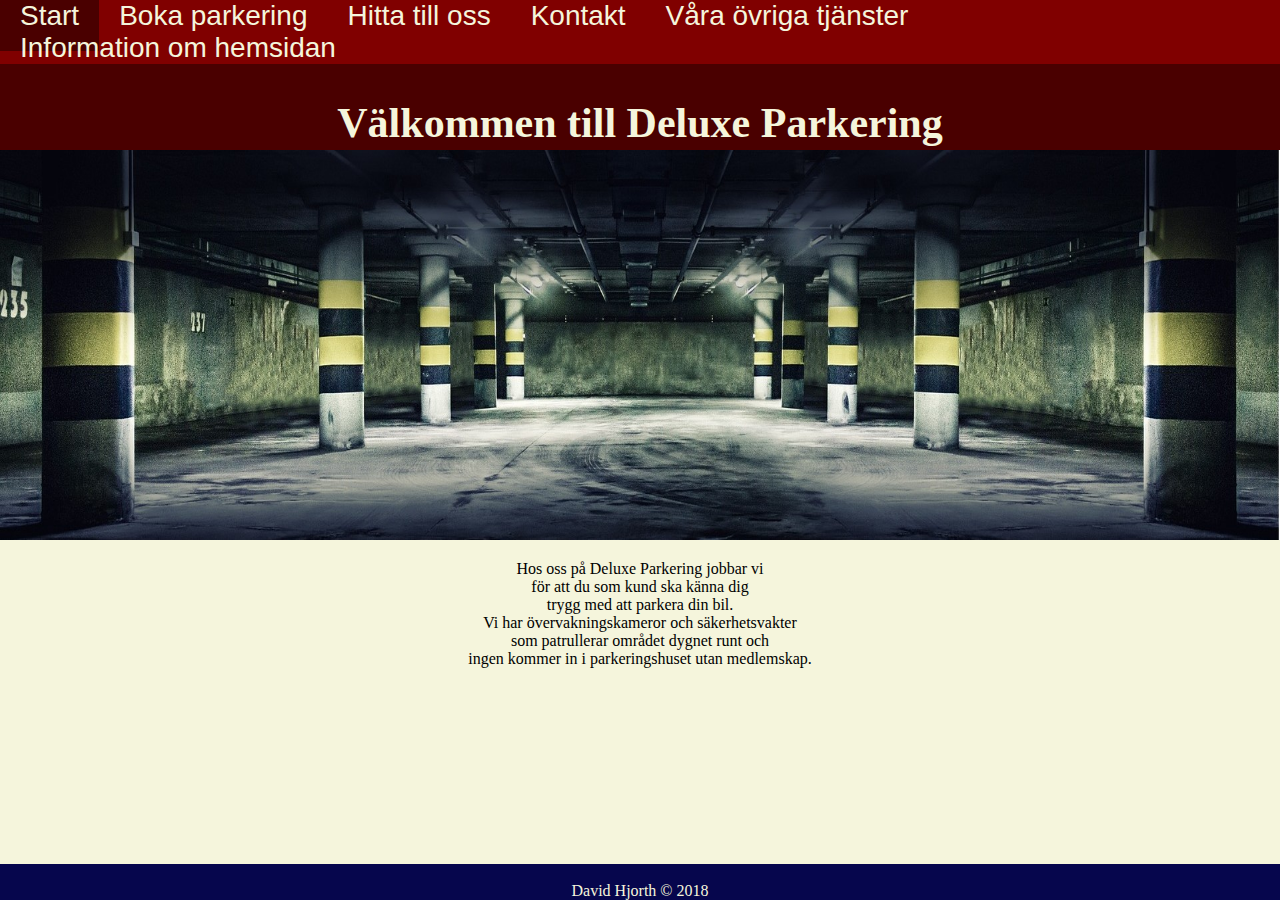
==== index.html @ bd14fb56 "försök på responsive + bild till omoss gjord i 3d-paint + fixat button size till mindre + ändrat nam" ====
<!DOCTYPE html>

<html>
	
	<head>
			<meta name="viewport" content="width=device-width, initial-scale=1.0">
		<title>	Deluxe Parkering	</title>
		<link rel="stylesheet" type="text/css" href="design.css">
		
	
	</head>

	<body>
		
		<div class="header">
		<nav>
			<ul>
				<li><a class="menu-item" href="index.html">Start<a/></li>
				<li><a class="menu-item" href="bokaparkering.html">Boka parkering<a/></li>
				<li><a class="menu-item" href="hitta.html">Hitta till oss<a/></li>
				<li><a class="menu-item" href="kontakt.html">Kontakt<a/></li>
				<li><a class="menu-item" href="övriga.html">Våra övriga tjänster<a/></li>
				<li><a class="menu-item" href="omoss.html">Information om hemsidan<a/></li>	
				
				
			</ul>
		</nav>
		<h2>Välkommen till Deluxe Parkering</h2>
		
		</div>
		

		
		<div class="content"> 
		
			<div><img src="bilder/header.jpg" width = "100%" height = "390vh"> </div>

			
			
			<p align="center" 
			</br> Hos oss på Deluxe Parkering jobbar vi
			</br>för att du som kund ska känna dig
			</br>trygg med att parkera din bil.
			</br>Vi har övervakningskameror och säkerhetsvakter
			</br>som patrullerar området dygnet runt och 
			</br>ingen kommer in i parkeringshuset utan medlemskap.
		
			</p>
		</div>

		<div class="footer"></br>David Hjorth &copy 2018</div>


		</div>


	</body>




</html>
---- design.css ----
body 	{
	
	background-color: beige; margin: 0px;
}

form	{
	font-family: 'Monoton', cursive;
	text-align: right;
	color: black; 
	display: inline-block;
	}

.h2 {
	font-family: 'Baloo Tammudu', cursive;


}
.header {

	
	background-color: #4a0000; 
	color: #f5f5dc;
	height: 150px;
	width: 100%; 
	font-size: 28px; 
	text-align: center; 
	padding: 0px; 
	margin: 0px;
	}

.bokabild {

	float: right;
	margin-right: 45px;
	width: 50%;
	height: 50vh;

}





.content {
	font-family: 'Monoton', cursive;
	background-color: beige;
	 
	 
	width: 100%;
	}
	



.footer { 
	font-family: 'Permanent Marker', cursive;
	background-color: #06064D; 
	color: #f5f5dc;
	height: 15 vh; 
	width: 100%; 
	clear: both; 
	text-align: center;
	position: fixed;
    bottom: 0;
	}

.column {
	float: left;
	width: 30%;
	padding: 100px;
}

.row: :after {
	content: "";
	clear: both;
	display: table;
}

ul {
	font-family: 'Permanent Marker', cursive;
	list-style-type: none; 
	background-color: maroon; 
	margin: 0px; 
	padding: 0px; 
	overflow: hidden;
	}
li {
	font-family: 'Oswald', sans-serif;
	float: left; 
	padding: 0; 
	margin: 0px
	}

li a {
	
	-webkit-transition-duration: 1s;
	display inline-block; 
	color: beige; 
	text-align: center; 
	text-decoration: none; 
	padding 40px 16px; 
	margin: 0px;
	}

li a:hover {
	background-color: #4a0000;
	}

.menu-item {
	padding: 20px;
}

.imagecontainer {
	height: 40%; 
	width: 100%;
	}
.button:hover {background-color: #06064D;}


.button {
	display:block;
	-webkit-transition-duration: 0.9s;
	background-color: #4a0000;
	font-size: 20px;
	color: beige;
	cursor: pointer;
	padding: 12px 29px;
	text-align-last: center;
	border: none;
	border-radius: 100%;
}


#karta {

	
	width: 100%; 
	height: 50%;
	}
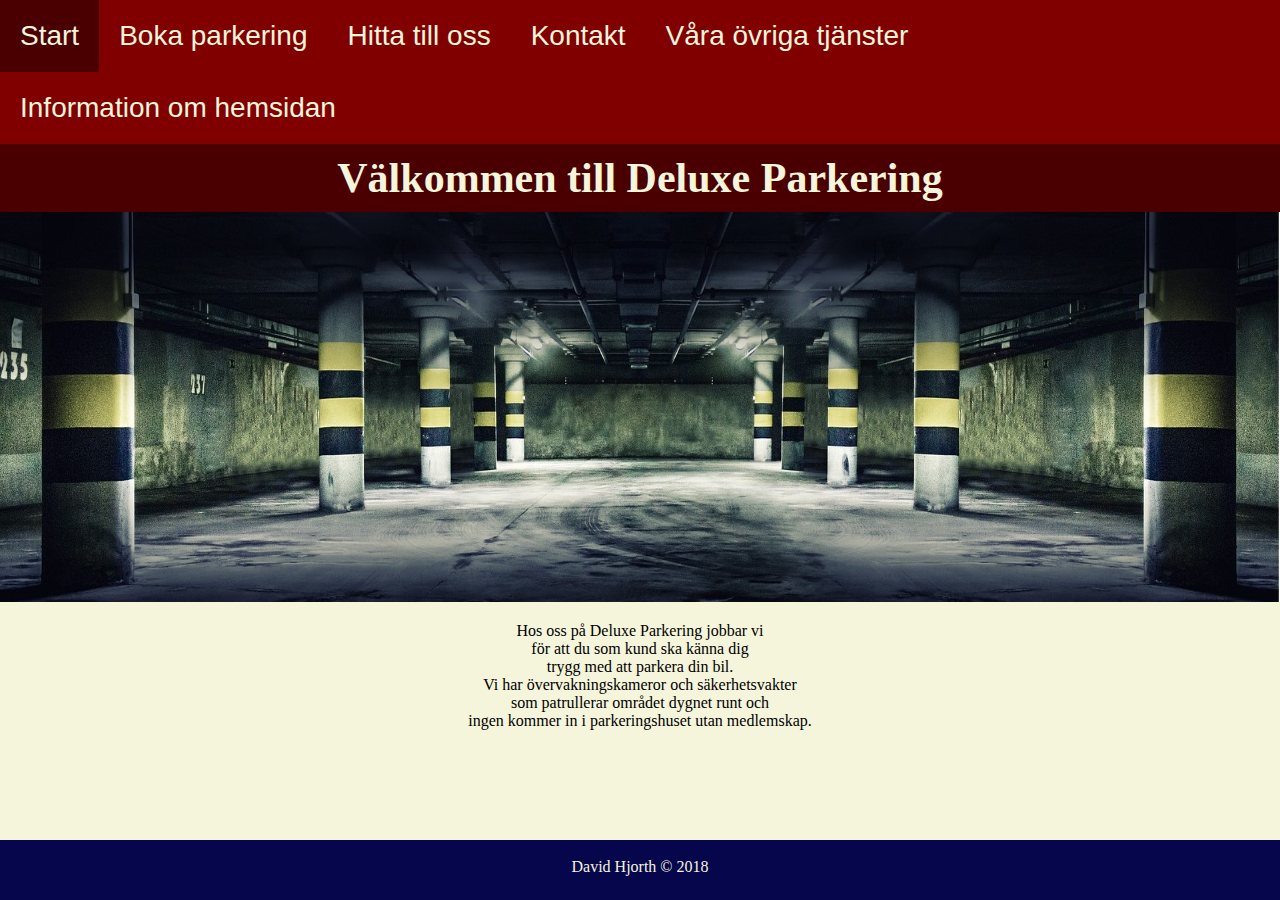
==== commit c597e89c: "Gjort klart hemsidan, ska bara fixa lite brödtext!" ====
--- a/index.html
+++ b/index.html
@@ -15,12 +15,12 @@
 		<div class="header">
 		<nav>
 			<ul>
-				<li><a class="menu-item" href="index.html">Start<a/></li>
-				<li><a class="menu-item" href="bokaparkering.html">Boka parkering<a/></li>
-				<li><a class="menu-item" href="hitta.html">Hitta till oss<a/></li>
-				<li><a class="menu-item" href="kontakt.html">Kontakt<a/></li>
-				<li><a class="menu-item" href="övriga.html">Våra övriga tjänster<a/></li>
-				<li><a class="menu-item" href="omoss.html">Information om hemsidan<a/></li>	
+				<li><a class="menu-item" href="index.html">Start</a></li>
+				<li><a class="menu-item" href="bokaparkering.html">Boka parkering</a></li>
+				<li><a class="menu-item" href="hitta.html">Hitta till oss</a></li>
+				<li><a class="menu-item" href="kontakt.html">Kontakt</a></li>
+				<li><a class="menu-item" href="övriga.html">Våra övriga tjänster</a></li>
+				<li><a class="menu-item" href="omoss.html">Information om hemsidan</a></li>	
 				
 				
 			</ul>
@@ -37,18 +37,18 @@
 
 			
 			
-			<p align="center" 
-			</br> Hos oss på Deluxe Parkering jobbar vi
-			</br>för att du som kund ska känna dig
-			</br>trygg med att parkera din bil.
-			</br>Vi har övervakningskameror och säkerhetsvakter
-			</br>som patrullerar området dygnet runt och 
-			</br>ingen kommer in i parkeringshuset utan medlemskap.
+			<p class="text-center">
+			 Hos oss på Deluxe Parkering jobbar vi
+			<br>för att du som kund ska känna dig
+			<br>trygg med att parkera din bil.
+			<br>Vi har övervakningskameror och säkerhetsvakter
+			<br>som patrullerar området dygnet runt och 
+			<br>ingen kommer in i parkeringshuset utan medlemskap.
 		
 			</p>
 		</div>
 
-		<div class="footer"></br>David Hjorth &copy 2018</div>
+		<div class="footer"><br>David Hjorth &copy 2018</div>
 
 
 		</div>
--- a/design.css
+++ b/design.css
@@ -1,16 +1,47 @@
 body 	{
 	
-	background-color: beige; margin: 0px;
+	background-color: beige; 
+	margin: 0px;
+	padding-bottom: 60px;
 }
 
 form	{
-	font-family: 'Monoton', cursive;
-	text-align: right;
+	width:50%;
 	color: black; 
-	display: inline-block;
 	}
 
-.h2 {
+form label{
+	display: block;
+	font-weight: 600;
+}
+
+form input{
+	width:100%;
+	padding:10px 10px;
+	display: block;
+}
+form button{
+	display:block;
+	-webkit-transition-duration: 0.9s;
+	background-color: #4a0000;
+	font-size: 20px;
+	color: beige;
+	cursor: pointer;
+	padding: 12px 29px;
+	text-align-last: center;
+	border: none;
+	border-radius: 100%;
+	width: 100%;
+}
+
+form button:hover {
+	background-color: #06064D;
+	
+}
+
+h2 {
+	padding: 10px 0;
+	margin: 0px;
 	font-family: 'Baloo Tammudu', cursive;
 
 
@@ -20,7 +51,7 @@
 	
 	background-color: #4a0000; 
 	color: #f5f5dc;
-	height: 150px;
+	
 	width: 100%; 
 	font-size: 28px; 
 	text-align: center; 
@@ -30,10 +61,11 @@
 
 .bokabild {
 
-	float: right;
-	margin-right: 45px;
+	z-index: -1;
 	width: 50%;
-	height: 50vh;
+	position: fixed;
+	top: 160px;
+	right: 40px;
 
 }
 
@@ -43,10 +75,10 @@
 
 .content {
 	font-family: 'Monoton', cursive;
-	background-color: beige;
+	
 	 
 	 
-	width: 100%;
+	
 	}
 	
 
@@ -56,7 +88,7 @@
 	font-family: 'Permanent Marker', cursive;
 	background-color: #06064D; 
 	color: #f5f5dc;
-	height: 15 vh; 
+	height: 60px; 
 	width: 100%; 
 	clear: both; 
 	text-align: center;
@@ -70,7 +102,7 @@
 	padding: 100px;
 }
 
-.row: :after {
+.row :after {
 	content: "";
 	clear: both;
 	display: table;
@@ -94,11 +126,11 @@
 li a {
 	
 	-webkit-transition-duration: 1s;
-	display inline-block; 
+	display: block; 
 	color: beige; 
 	text-align: center; 
 	text-decoration: none; 
-	padding 40px 16px; 
+	padding: 20px 16px; 
 	margin: 0px;
 	}
 
@@ -114,27 +146,22 @@
 	height: 40%; 
 	width: 100%;
 	}
-.button:hover {background-color: #06064D;}
 
+.container {
 
-.button {
-	display:block;
-	-webkit-transition-duration: 0.9s;
-	background-color: #4a0000;
-	font-size: 20px;
-	color: beige;
-	cursor: pointer;
-	padding: 12px 29px;
-	text-align-last: center;
-	border: none;
-	border-radius: 100%;
+margin: 10px 20px;
+
 }
-
-
+.text-center {
+	text-align: center;
+}
 #karta {
 
 	
 	width: 100%; 
-	height: 50%;
+	height: 300px;
 	}
 
+@media(max-width:991px){
+
+}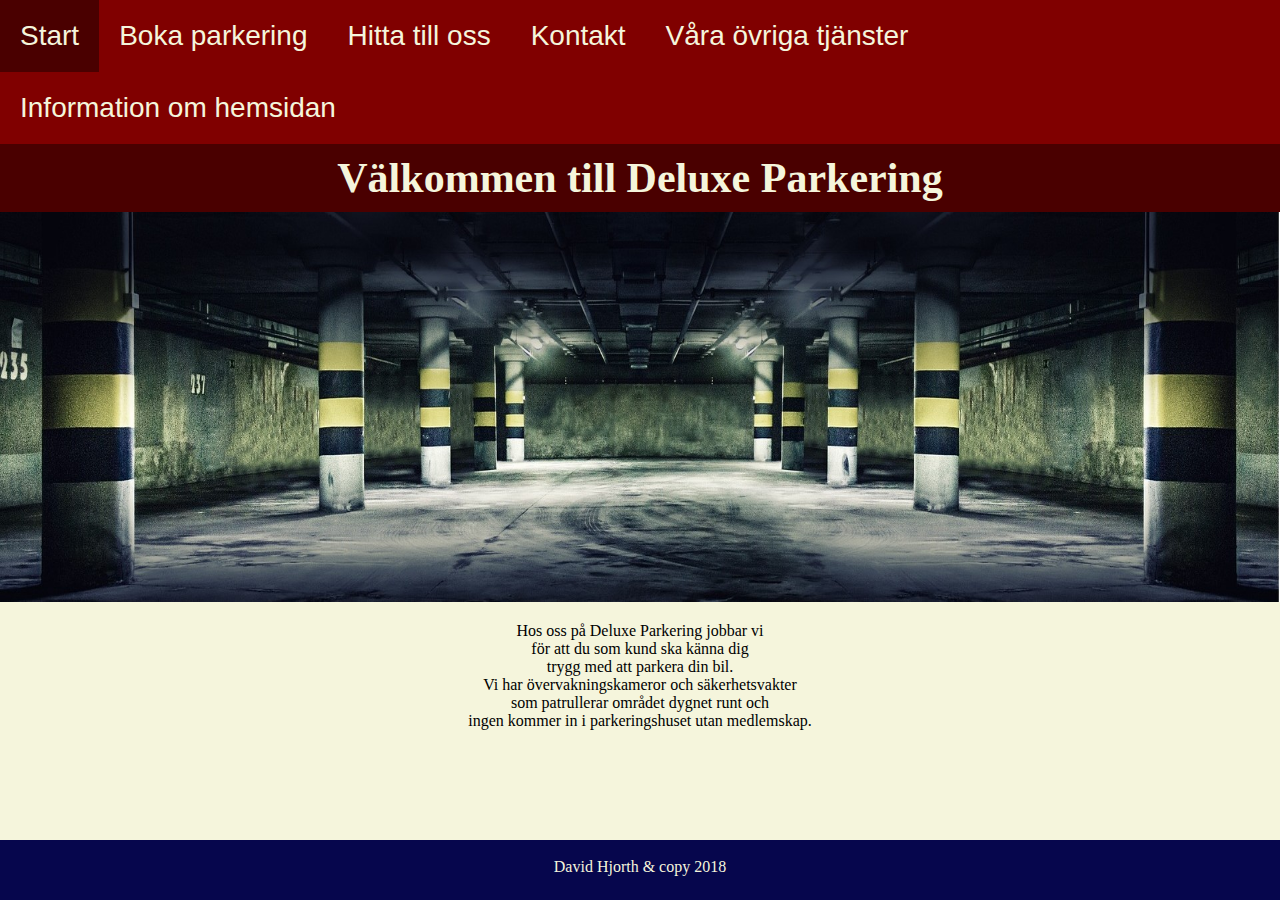
==== commit 7faef816: "Fixat validering" ====
--- a/index.html
+++ b/index.html
@@ -1,6 +1,6 @@
 <!DOCTYPE html>
 
-<html>
+<html lang="sv">
 	
 	<head>
 			<meta name="viewport" content="width=device-width, initial-scale=1.0">
@@ -33,7 +33,7 @@
 		
 		<div class="content"> 
 		
-			<div><img src="bilder/header.jpg" width = "100%" height = "390vh"> </div>
+			<div><img src="bilder/header.jpg" alt="header" width = "100%" height = "390vh"> </div>
 
 			
 			
@@ -48,7 +48,7 @@
 			</p>
 		</div>
 
-		<div class="footer"><br>David Hjorth &copy 2018</div>
+		<div class="footer"><br>David Hjorth & copy 2018</div>
 
 
 		</div>
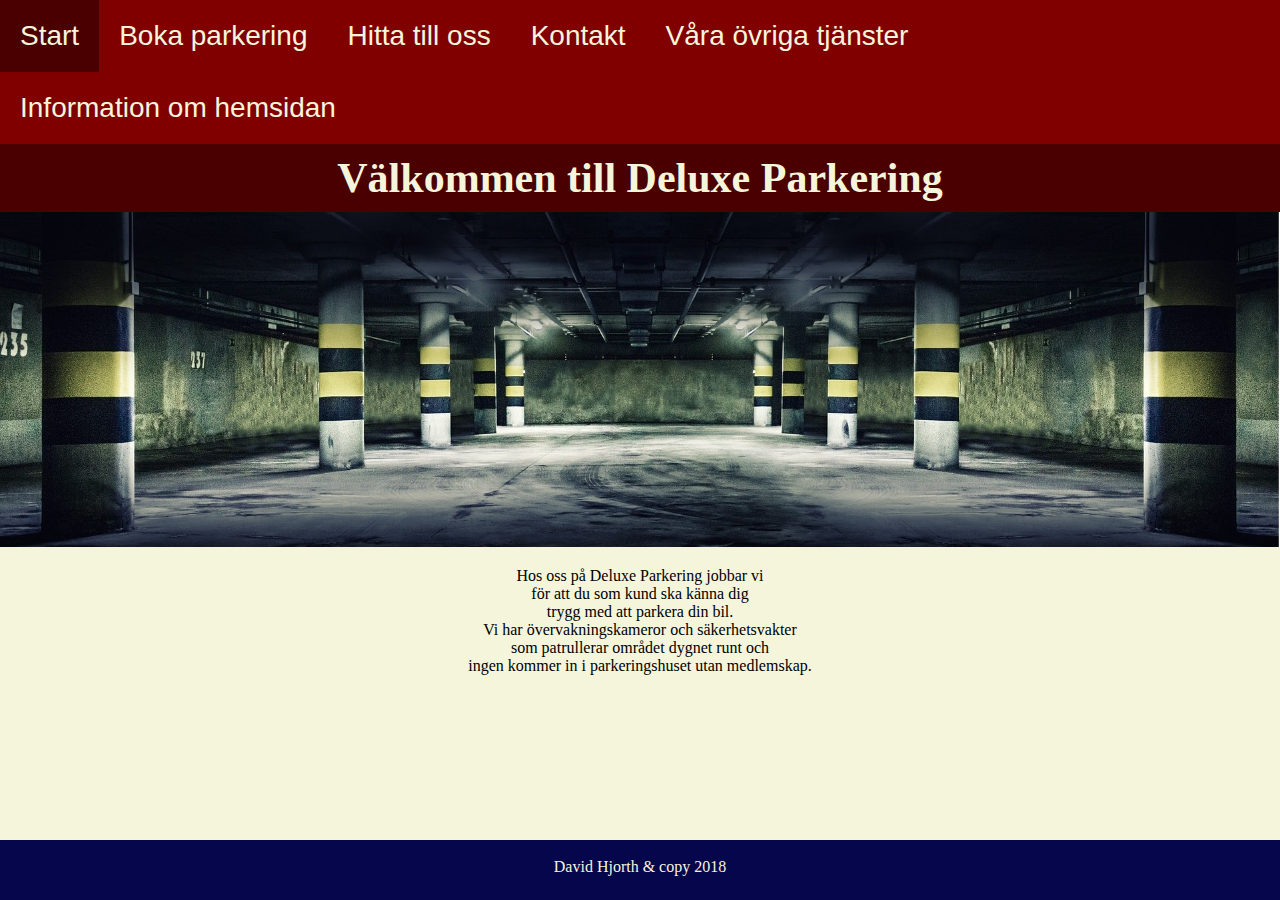
==== commit f7da128d: "validering" ====
--- a/index.html
+++ b/index.html
@@ -1,18 +1,18 @@
 <!DOCTYPE html>
 
 <html lang="sv">
-	
-	<head>
-			<meta name="viewport" content="width=device-width, initial-scale=1.0">
-		<title>	Deluxe Parkering	</title>
-		<link rel="stylesheet" type="text/css" href="design.css">
-		
-	
-	</head>
 
-	<body>
-		
-		<div class="header">
+<head>
+	<meta name="viewport" content="width=device-width, initial-scale=1.0">
+	<title> Deluxe Parkering </title>
+	<link rel="stylesheet" type="text/css" href="design.css">
+
+
+</head>
+
+<body>
+
+	<div class="header">
 		<nav>
 			<ul>
 				<li><a class="menu-item" href="index.html">Start</a></li>
@@ -20,46 +20,43 @@
 				<li><a class="menu-item" href="hitta.html">Hitta till oss</a></li>
 				<li><a class="menu-item" href="kontakt.html">Kontakt</a></li>
 				<li><a class="menu-item" href="övriga.html">Våra övriga tjänster</a></li>
-				<li><a class="menu-item" href="omoss.html">Information om hemsidan</a></li>	
-				
-				
+				<li><a class="menu-item" href="omoss.html">Information om hemsidan</a></li>
+
+
 			</ul>
 		</nav>
 		<h2>Välkommen till Deluxe Parkering</h2>
-		
-		</div>
-		
 
-		
-		<div class="content"> 
-		
-			<div><img src="bilder/header.jpg" alt="header" width = "100%" height = "390vh"> </div>
+	</div>
 
-			
-			
-			<p class="text-center">
-			 Hos oss på Deluxe Parkering jobbar vi
+
+
+	<div class="content">
+
+		<div><img src="bilder/header.jpg" alt="header" width="100%" height="335px"> </div>
+
+
+
+		<p class="text-center">
+			Hos oss på Deluxe Parkering jobbar vi
 			<br>för att du som kund ska känna dig
 			<br>trygg med att parkera din bil.
 			<br>Vi har övervakningskameror och säkerhetsvakter
-			<br>som patrullerar området dygnet runt och 
+			<br>som patrullerar området dygnet runt och
 			<br>ingen kommer in i parkeringshuset utan medlemskap.
-		
-			</p>
-		</div>
 
-		<div class="footer"><br>David Hjorth & copy 2018</div>
+		</p>
+	</div>
+
+	<div class="footer"><br>David Hjorth & copy 2018</div>
 
 
-		</div>
+	</div>
 
 
-	</body>
+</body>
 
 
 
 
-</html>
-
-
-
+</html>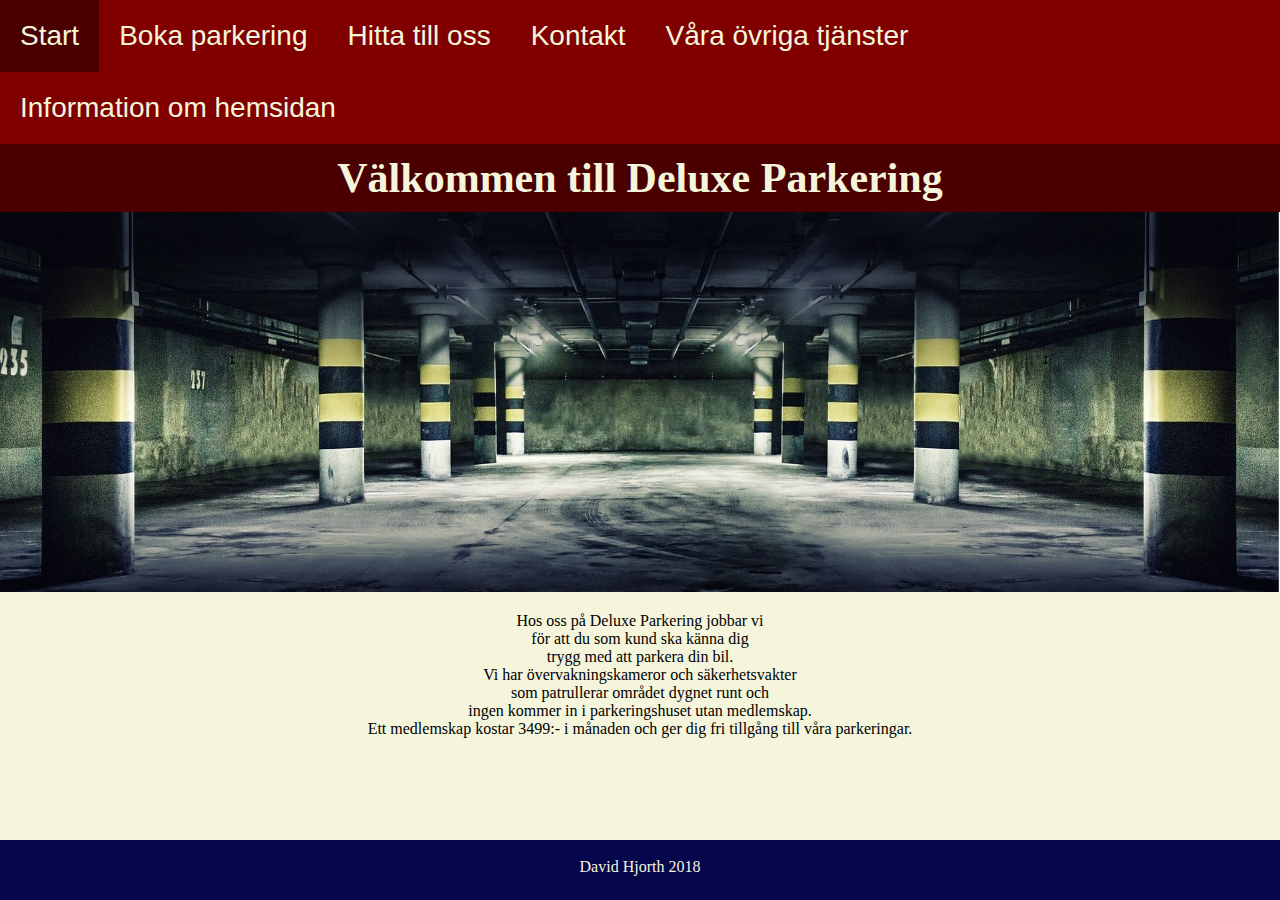
==== commit 20d2ab0c: "Allting klart!" ====
--- a/index.html
+++ b/index.html
@@ -33,7 +33,7 @@
 
 	<div class="content">
 
-		<div><img src="bilder/header.jpg" alt="header" width="100%" height="335px"> </div>
+		<div><img src="bilder/header.jpg" alt="header" class="top-img"> </div>
 
 
 
@@ -44,11 +44,12 @@
 			<br>Vi har övervakningskameror och säkerhetsvakter
 			<br>som patrullerar området dygnet runt och
 			<br>ingen kommer in i parkeringshuset utan medlemskap.
+			<br>Ett medlemskap kostar 3499:- i månaden och ger dig fri tillgång till våra parkeringar.
 
 		</p>
 	</div>
 
-	<div class="footer"><br>David Hjorth & copy 2018</div>
+	<div class="footer"><br>David Hjorth 2018</div>
 
 
 	</div>
--- a/design.css
+++ b/design.css
@@ -46,6 +46,12 @@
 
 
 }
+
+.top-img{
+	width:100%;
+	height:380px;
+}
+
 .header {
 
 	
@@ -103,7 +109,7 @@
 }
 
 .row :after {
-	content: "";
+	
 	clear: both;
 	display: table;
 }
